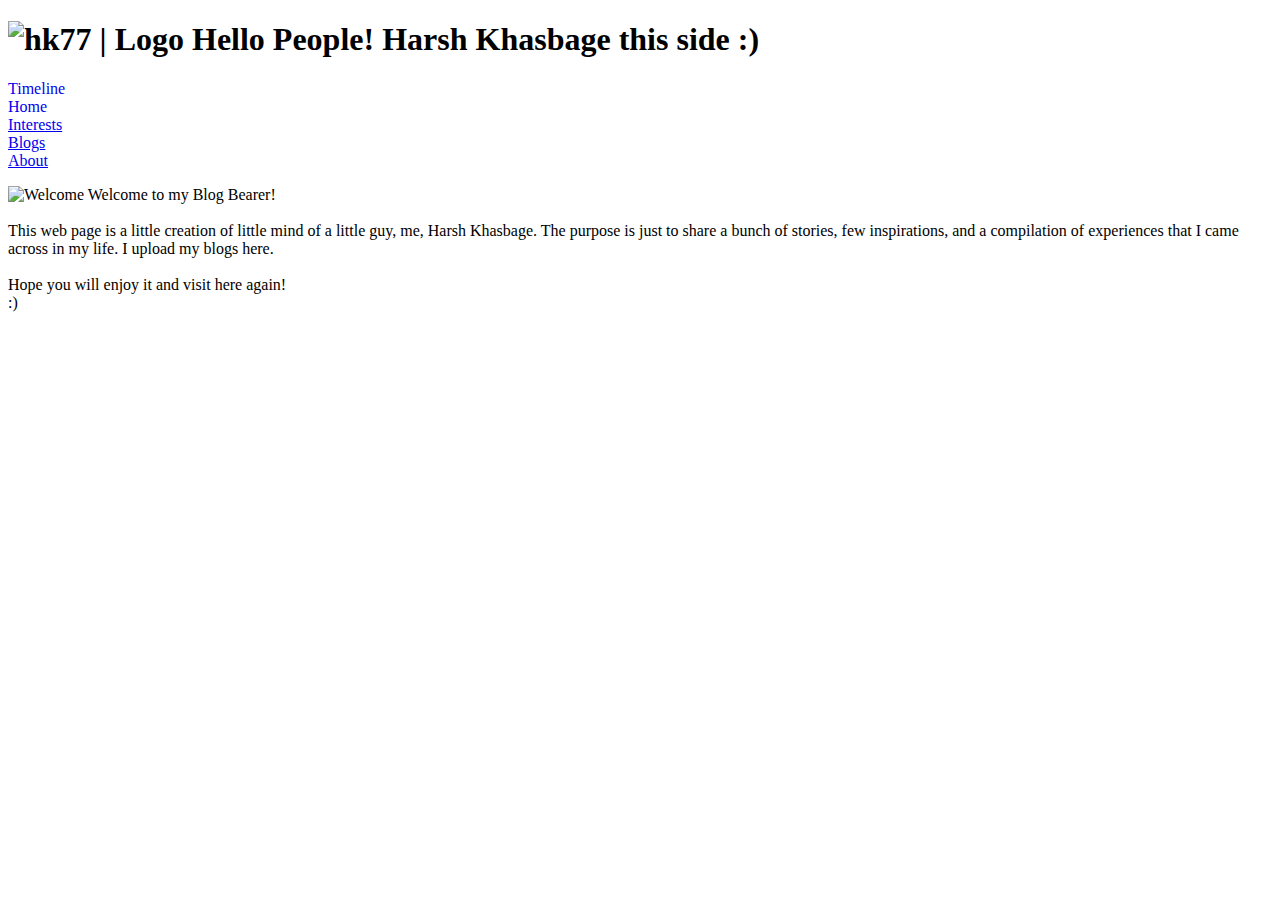
==== index.html @ db5c2b16 "Add files via upload" ====
<!DOCTYPE html>
<html lang="en">
<head>
    <meta charset="UTF-8">
    <meta http-equiv="X-UA-Compatible" content="IE=edge">
    <meta name="viewport" content="width=device-width, initial-scale=1.0">
    <title>hk77 | Home</title>
    <link rel="stylesheet" href="index.css">

    <link rel="apple-touch-icon" sizes="180x180" href="apple-touch-icon.png">
    <link rel="icon" type="image/png" sizes="32x32" href="favicon-32x32.png">
    <link rel="icon" type="image/png" sizes="16x16" href="favicon-16x16.png">
    <link rel="manifest" href="site.webmanifest">
    <link rel="mask-icon" href="safari-pinned-tab.svg" color="#5bbad5">
    <meta name="msapplication-TileColor" content="#da532c">
    <meta name="theme-color" content="#ffffff">
 
    <!-- 
        <link rel="icon" href="favicon-16x16.png">
    -->

    <link rel="preconnect" href="https://fonts.googleapis.com">
    <link rel="preconnect" href="https://fonts.gstatic.com" crossorigin>
    <link href="https://fonts.googleapis.com/css2?family=Babylonica&family=Concert+One&family=Luckiest+Guy&family=Monoton&family=Patrick+Hand&family=Rubik+Bubbles&family=Rubik+Microbe&family=Rubik+Moonrocks&family=Rubik+Puddles&family=Rubik+Wet+Paint&family=Shadows+Into+Light&display=swap" rel="stylesheet">
    <!--
        font-family: 'Babylonica', cursive;
        font-family: 'Monoton', cursive;
        font-family: 'Patrick Hand', cursive;
        font-family: 'Rubik Bubbles', cursive;
        font-family: 'Rubik Microbe', cursive;
        font-family: 'Rubik Moonrocks', cursive;
        font-family: 'Rubik Puddles', cursive;
        font-family: 'Rubik Wet Paint', cursive;
        font-family: 'Shadows Into Light', cursive;
    -->
</head>
<body>
    <div id="home_heading">
        <h1> <img src="hk77_logo.jpg" alt="hk77 | Logo" id="hk77_logo"> 
            Hello People! Harsh Khasbage this side :)</h1>
    </div>
    <!--
        <p><a href='https://www.freepik.com/vectors/cartoon-border'>Cartoon border vector created by brgfx - www.freepik.com</a></p>
    -->
    <p >
    <div class="navigation_bar" >
        <div class="navigation_bar_options" ><a href="timeline.html" style="text-decoration: none;" >Timeline</a></div>
        <div class="navigation_bar_options" ><a href="index.html" style="text-decoration: none;" >Home</a> </div>
        <div class="navigation_bar_options" ><a href="interests.html">Interests</a> </div>   
        <div class="navigation_bar_options" ><a href="blogs.html">Blogs</a> </div>
        <div class="navigation_bar_options" ><a href="about.html">About</a> </div>             
    </div>
    </p>
   
    <div id="home_main_text">

    <p>
        <img src="welcome.jpg" alt="Welcome" id="home_welcome">
        Welcome to my Blog Bearer!
        <br><br>
    This web page is a little creation of little mind of a little guy, me, Harsh Khasbage. The purpose is just to share a bunch of stories, few inspirations, and a compilation of experiences that I came across in my life. I upload my blogs here.
    <br> <br>
    Hope you will enjoy it and visit here again! 
    <br>
    :)
    </p>
    </div>
    <!--<a href='https://www.freepik.com/vectors/welcome-text'>Welcome text vector created by freepik - www.freepik.com</a>
    -->
    

    </body>
</html>
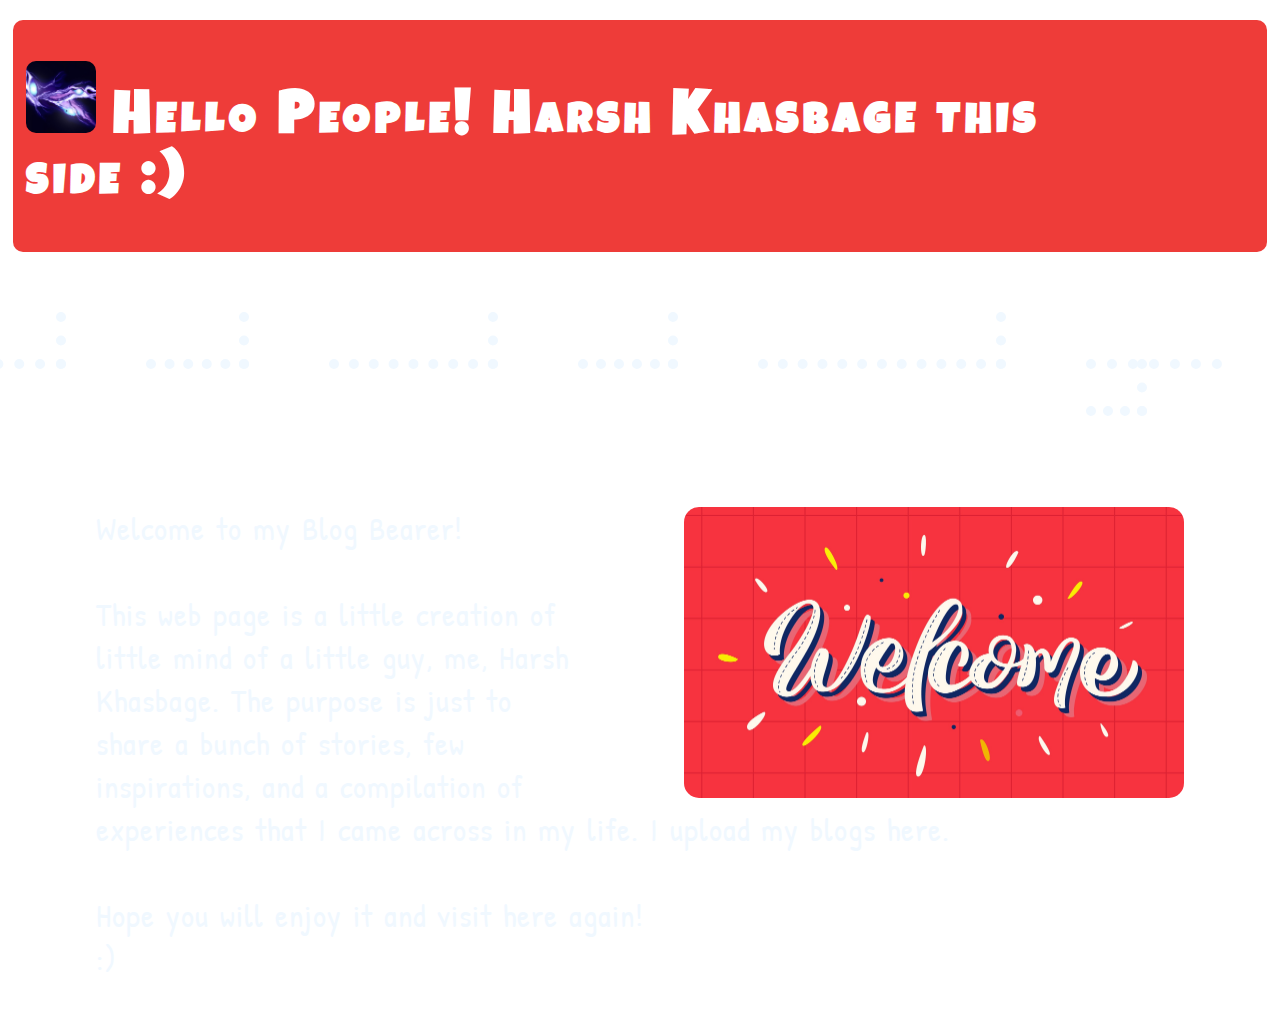
==== commit fdc91a0e: "Add files via upload" ====
--- a/index.html
+++ b/index.html
@@ -44,11 +44,12 @@
     -->
     <p >
     <div class="navigation_bar" >
-        <div class="navigation_bar_options" ><a href="timeline.html" style="text-decoration: none;" >Timeline</a></div>
-        <div class="navigation_bar_options" ><a href="index.html" style="text-decoration: none;" >Home</a> </div>
-        <div class="navigation_bar_options" ><a href="interests.html">Interests</a> </div>   
-        <div class="navigation_bar_options" ><a href="blogs.html">Blogs</a> </div>
-        <div class="navigation_bar_options" ><a href="about.html">About</a> </div>             
+        <div class="navigation_bar_options" id="timeline"><a href="timeline.html" style="text-decoration: none;" >Timeline</a></div>
+        <div class="navigation_bar_options" id="home"><a href="index.html" style="text-decoration: none;" >Home</a> </div>
+        <div class="navigation_bar_options" id="interests"><a href="interests.html">Interests</a> </div>   
+        <div class="navigation_bar_options" id="blogs"><a href="blogs.html">Blogs</a> </div>
+        <div class="navigation_bar_options" id="achievements"><a href="achievements.html">Achievements</a> </div>
+        <div class="navigation_bar_options" id="contact"><a href="contact me.html">Contact me</a> </div>             
     </div>
     </p>
    
--- a/index.css
+++ b/index.css
@@ -0,0 +1,101 @@
+#home_heading{
+    background-color: #ee3c39;
+    margin: 20px 5px;
+    padding: 0.1% 10% 0.1% 1%;  
+    /*border-style: dashed;*/
+    border-radius: 10px;
+    color: white;
+    font-family: 'Patrick Hand', cursive;
+    font-size: 30px;
+    font-family: 'Rubik Moonrocks', cursive;
+    font-family: 'Rubik Microbe', cursive;
+    font-family: 'Luckiest Guy', cursive;
+    font-variant:small-caps ; 
+    letter-spacing: 5px;
+}
+
+#hk77_logo{
+    position: inherit;
+    width: 70px;
+    border-radius: 10px;
+}
+
+body{
+    background-image: url(home_bg.jpg);
+    background-size: 100%;
+}
+
+.navigation_bar{ 
+    display:flex;
+    justify-content: flex-end;
+    flex-flow: row;
+    
+}
+
+.navigation_bar_options{
+    font-size: 40px;
+    font-family: 'Concert One', cursive;
+    color: aliceblue;
+    margin: 20px;
+    padding: 20px;
+
+    /*border: 2px solid white;
+*/
+
+}
+
+/*I ALWAYS FORGET THIS ONE*/
+.navigation_bar a{
+    color: white;
+    text-decoration: none;
+
+    border: 10px;
+    border-style: none dotted dotted none;
+    border-color: aliceblue;
+
+}
+
+#timeline:hover{
+    background-color: rgb(153, 199, 84);
+    border-radius: 10px;
+}
+#home:hover{
+    background-color: #ee3c39;
+    border-radius: 10px;
+}
+#interests:hover{
+    background-color: rgb(47, 182, 255);
+    border-radius: 10px;
+}
+#blogs:hover{
+    background-color: rgb(250, 145, 48);
+    border-radius: 10px;
+}
+#achievements:hover{
+    background-color: rgb(0, 0, 0);
+    border-radius: 10px;
+}
+#contact:hover{
+    background-color: rgb(184, 76, 231);
+    border-radius: 10px;
+}
+
+#home_main_text{
+    font-size: 200%;
+    color: aliceblue;
+    padding: 1% 7%;
+    font-family: 'Patrick Hand', cursive;
+    letter-spacing: 1px;
+    word-spacing: 3px;
+    
+
+}
+
+#home_welcome{
+    height: auto;
+    width: 500px;
+    float: right;
+    margin-left: 100px;
+    border-radius: 15px ;
+    
+}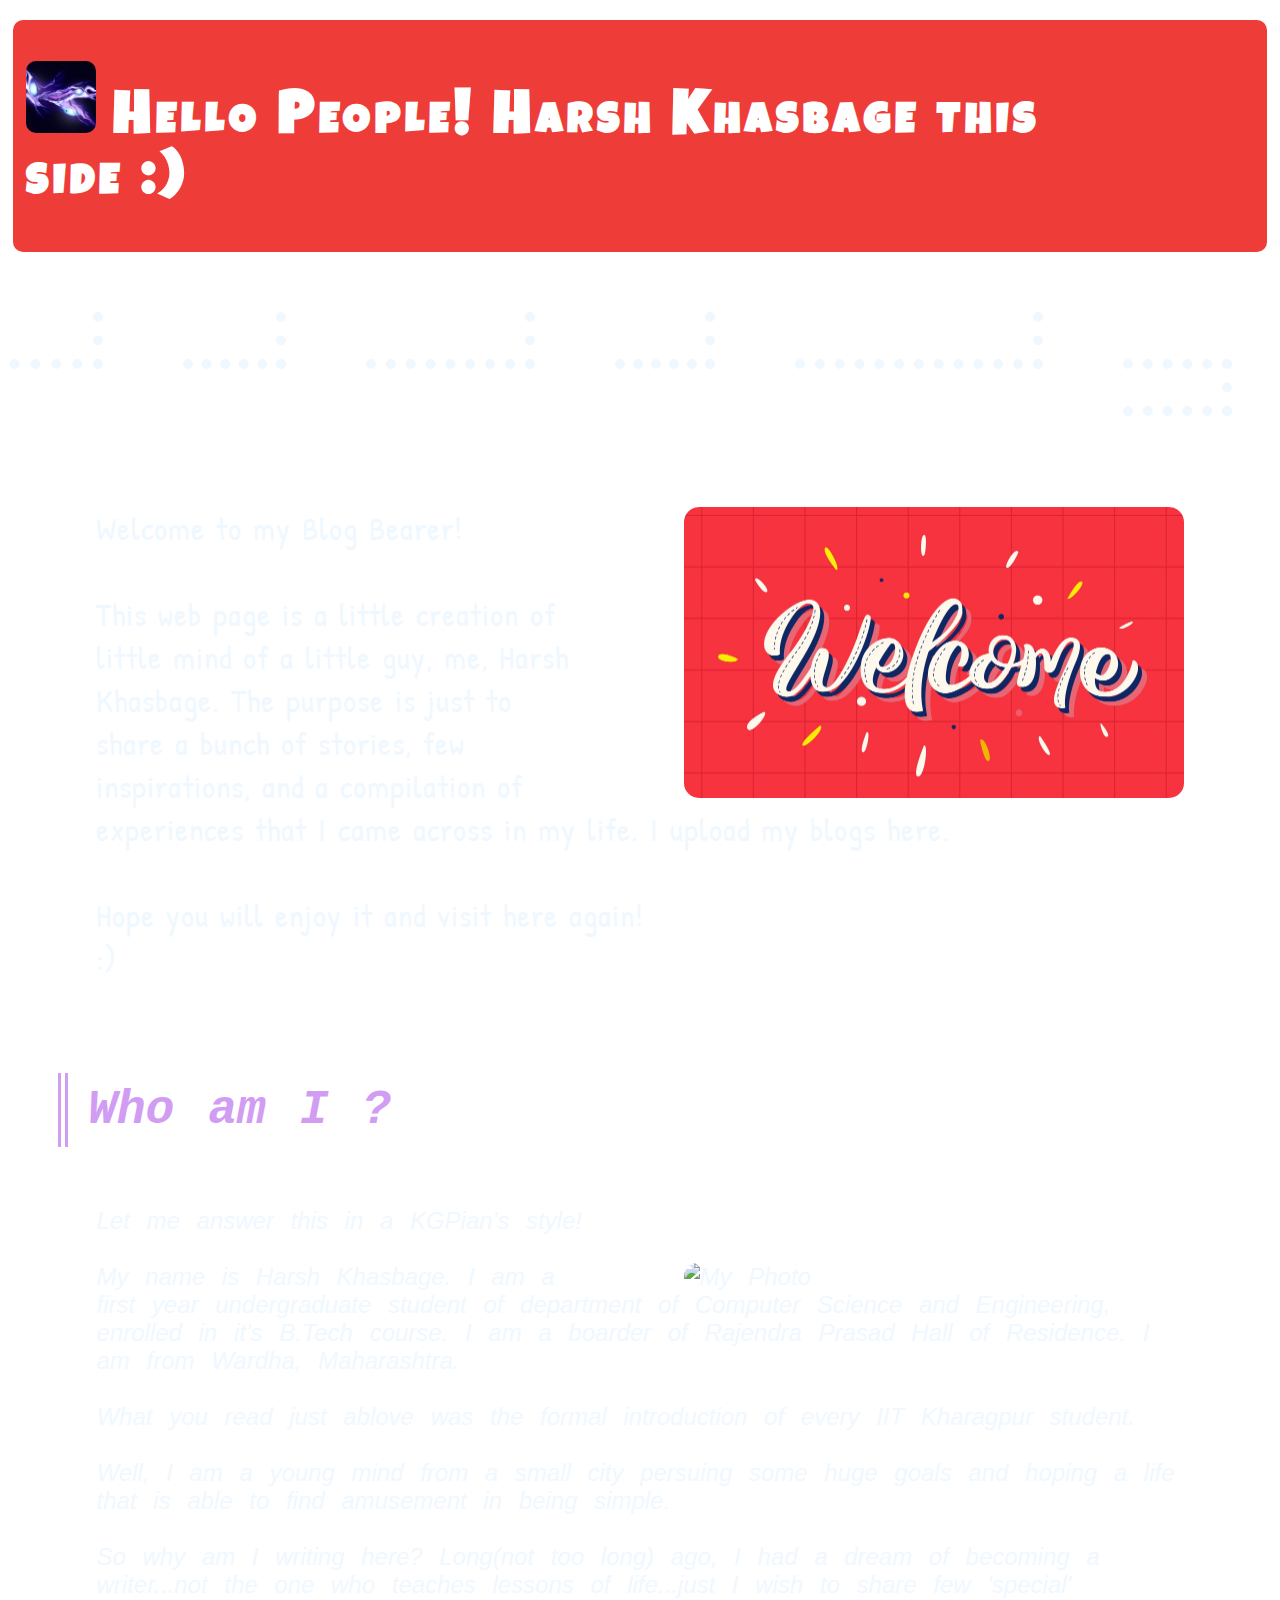
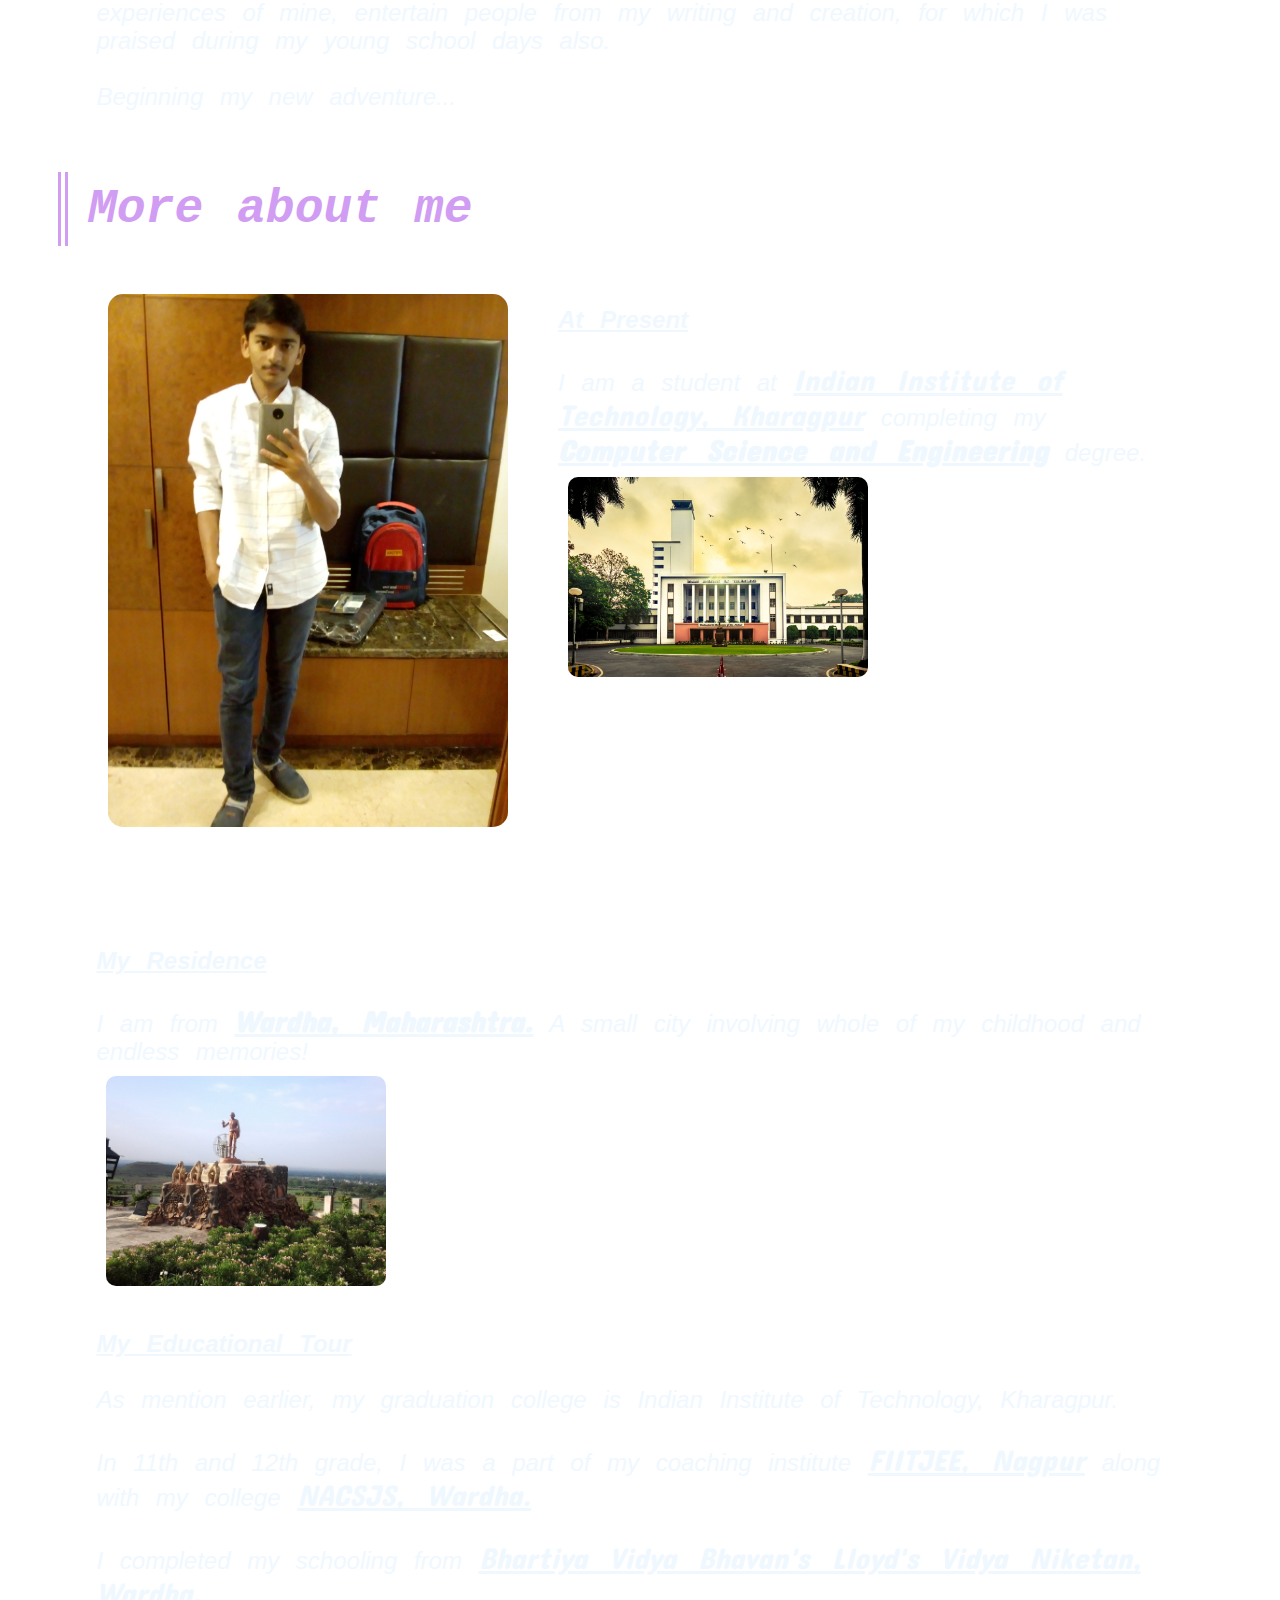
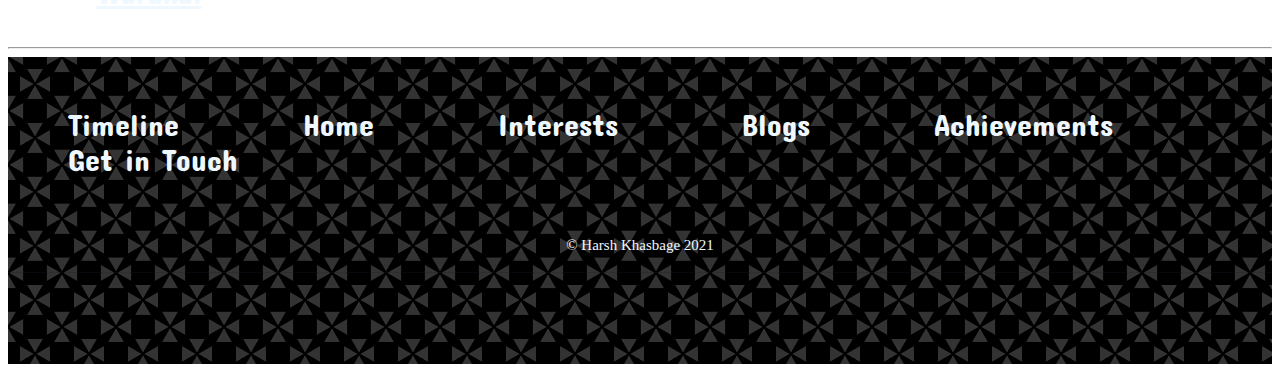
==== commit 698e677d: "Add files via upload" ====
--- a/index.html
+++ b/index.html
@@ -44,20 +44,23 @@
     -->
     <p >
     <div class="navigation_bar" >
-        <div class="navigation_bar_options" id="timeline"><a href="timeline.html" style="text-decoration: none;" >Timeline</a></div>
-        <div class="navigation_bar_options" id="home"><a href="index.html" style="text-decoration: none;" >Home</a> </div>
-        <div class="navigation_bar_options" id="interests"><a href="interests.html">Interests</a> </div>   
-        <div class="navigation_bar_options" id="blogs"><a href="blogs.html">Blogs</a> </div>
-        <div class="navigation_bar_options" id="achievements"><a href="achievements.html">Achievements</a> </div>
-        <div class="navigation_bar_options" id="contact"><a href="contact me.html">Contact me</a> </div>             
+        <!--<div id="navigation_bar_id">-->
+            <div class="navigation_bar_options" id="timeline"><a href="timeline.html" style="text-decoration: none;" >Timeline</a></div>
+            <div class="navigation_bar_options" id="home"><a href="index.html" style="text-decoration: none;" >Home</a> </div>
+            <div class="navigation_bar_options" id="interests"><a href="interests.html">Interests</a> </div>   
+            <div class="navigation_bar_options" id="blogs"><a href="blogs.html">Blogs</a> </div>
+            <div class="navigation_bar_options" id="achievements"><a href="achievements.html">Achievements</a> </div>
+            <div class="navigation_bar_options" id="contact"><a href="contact me.html">Get in Touch</a> </div>             
+        <!--</div>-->
+        
     </div>
     </p>
    
     <div id="home_main_text">
 
     <p>
+        Welcome to my Blog Bearer!
         <img src="welcome.jpg" alt="Welcome" id="home_welcome">
-        Welcome to my Blog Bearer!
         <br><br>
     This web page is a little creation of little mind of a little guy, me, Harsh Khasbage. The purpose is just to share a bunch of stories, few inspirations, and a compilation of experiences that I came across in my life. I upload my blogs here.
     <br> <br>
@@ -68,7 +71,70 @@
     </div>
     <!--<a href='https://www.freepik.com/vectors/welcome-text'>Welcome text vector created by freepik - www.freepik.com</a>
     -->
-    
+    <div id="who_am_i" >
+        <h3 >Who am I ?</h3>
+        <p id="my_intro">
+            Let me answer this in a KGPian's style!
+            <br><br>
+        
+            <img src="my_photo.png" alt="My Photo" id="my_photo">
+            
+            My name is Harsh Khasbage. I am a first year undergraduate student of department of Computer Science and Engineering, enrolled in it's B.Tech course. I am a boarder of Rajendra Prasad Hall of Residence. I am from Wardha, Maharashtra.
+            <br><br>
+            What you read just ablove was the formal introduction of every IIT Kharagpur student. 
+            <br><br>
+            Well, I am a young mind from a small city persuing some huge goals and hoping a life that is able to find amusement in being simple.
+            <br><br>
+            So why am I writing here? Long(not too long) ago, I had a dream of becoming a writer...not the one who teaches lessons of life...just I wish to share few 'special' experiences of mine, entertain people from my writing and creation, for which I was praised during my young school days also.
+            <br><br>
+            Beginning my new adventure...  
+            
+        </p>
+    </div>
+    <div >
+        <h3>More about me</h3>
+        <img src="my_photo2.jpg" alt="My Photo" id="my_photo2">
+        <p id="more_about_me">
+           <!-- <h2>At Present</h2> -->
+           <b><u> At Present </u></b> 
+           <br><br>
+            I am a student at <a href="http://www.iitkgp.ac.in" class="link">Indian Institute of Technology, Kharagpur</a> completing my <a href="http://cse.iitkgp.ac.in" class="link"> <b> Computer Science and Engineering</a></b> degree.
+            <img src="iitkgp.jpg" alt="Main Building, IIT Kharagpur" width="auto" height="200px" class="map">
+            <iframe src="https://www.google.com/maps/embed?pb=!1m18!1m12!1m3!1d1994.7332725781582!2d87.30883771036443!3d22.318411445432307!2m3!1f0!2f0!3f0!3m2!1i1024!2i768!4f13.1!3m3!1m2!1s0x3a1d4404ef05b8c7%3A0x1ff255c90a52ac18!2sIIT%20Kharagpur%2C%20Main%20Academic%20Building!5e0!3m2!1sen!2sin!4v1649938372569!5m2!1sen!2sin" width="30%" height="200" style="border:0;" allowfullscreen="" loading="lazy" referrerpolicy="no-referrer-when-downgrade" class="map"></iframe>
+            <br><br>
+            <b><u>My Residence</u></b>
+            <br><br> 
+            I am from <a href="https://goo.gl/maps/6KWzAeLZuLGPXtQX7" class="link"> <b> Wardha, Maharashtra.</a></b> A small city  involving whole of my childhood and endless memories! <br>
+            <img src="wardha.jpg" alt="Ghandhi Hill | Wardha" width="auto" height="210px" class="map">
+            <iframe src="https://www.google.com/maps/embed?pb=!1m18!1m12!1m3!1d119393.51509812044!2d78.54264537119742!3d20.74887496724855!2m3!1f0!2f0!3f0!3m2!1i1024!2i768!4f13.1!3m3!1m2!1s0x3bd47f04f15aa69d%3A0xe76e35b13382a66c!2sWardha%2C%20Maharashtra!5e0!3m2!1sen!2sin!4v1649920884748!5m2!1sen!2sin" width="30%" height="210px" style="border:0;" allowfullscreen="" loading="lazy" referrerpolicy="no-referrer-when-downgrade" class="map"></iframe>
 
+            <br><br>
+            <b><u>My Educational Tour</u></b>
+            <br><br>
+            As mention earlier, my graduation college is Indian Institute of Technology, Kharagpur.
+            <!-- <img src="kgp_logo.png" alt="IIT Kharagpur Logo" class="map" width="auto" height="200px"> -->
+            <br><br>
+            In 11th and 12th grade, I was a part of my coaching institute <a href="https://www.fiitjee.com/" class="link"> FIITJEE, Nagpur</a> along with my college <a href="http://nacscwardha.org/" class="link"> NACSJS, Wardha.</a>
+            <br><br>
+            I completed my schooling from <a href="https://www.blvn.edu.in/" class="link"> Bhartiya Vidya Bhavan's Lloyd's Vidya Niketan, Wardha.</a>
+
+        </P>
+    </div>
+    <div >
+
+    </div>
+    <hr>
+    <footer id="footer">
+
+        <nav id="footer_nav">
+            <a href="timeline.html" style="text-decoration: none;" class="link2">Timeline</a>
+            <a href="#home_heading" style="text-decoration: none;" class="link2">Home</a> 
+            <a href="interests.html" style="text-decoration: none"; class="link2">Interests</a>    
+            <a href="blogs.html" style="text-decoration: none"; class="link2">Blogs</a>
+            <a href="achievements.html" style="text-decoration: none;" class="link2">Achievements</a> </div>
+            <a href="contact me.html" style="text-decoration: none;" class="link2">Get in Touch</a> </div>
+        </nav>
+        <span class="coyright">&copy; Harsh Khasbage 2021</span>
+    </footer>
     </body>
 </html>--- a/index.css
+++ b/index.css
@@ -25,11 +25,21 @@
     background-size: 100%;
 }
 
+@media screen and (max-width: 768px)
+{
+    .navigation_bar{
+        /*float: column;*/
+        width: auto;
+    }
+
+    #navigation_bar_id{
+        flex-flow: column;
+    }
+}
 .navigation_bar{ 
     display:flex;
     justify-content: flex-end;
-    flex-flow: row;
-    
+    /*flex-flow: row;**/
 }
 
 .navigation_bar_options{
@@ -87,8 +97,6 @@
     font-family: 'Patrick Hand', cursive;
     letter-spacing: 1px;
     word-spacing: 3px;
-    
-
 }
 
 #home_welcome{
@@ -97,5 +105,123 @@
     float: right;
     margin-left: 100px;
     border-radius: 15px ;
-    
+}
+
+h3{ 
+    margin-left: 50px;
+    padding: 10px 20px ;
+    font-size: 300%;
+    color: #d19df3;
+    font-style: italic;
+    word-spacing: 5px;
+    font-family: 'Roboto Mono', monospace;
+    border-color: #d19df3;
+    border-style: none none none double;
+    border-width: 10px;
+}
+
+h3:hover{
+    margin-left: 50px;
+    padding: 10px 20px ;
+    font-size: 300%;
+    color:aquamarine;
+    font-style: italic;
+    word-spacing: 5px;
+    font-family: 'Roboto Mono', monospace;
+    border-color:#d19df3;
+    border-style: none none none double;
+    border-width: 10px;
+    text-decoration: underline;
+}
+
+#my_intro{
+    font-size: 150%;
+    color: aliceblue;
+    padding: 1% 7%;
+    letter-spacing: 0px;
+    word-spacing: 10px;
+    font-family: 'Fira Sans', sans-serif;
+    font-style: italic; 
+}
+
+#my_photo{
+    height: auto;
+    width: 500px;
+    float: right;
+    margin-left: 100px;
+    border-radius: 15px ;
+}
+
+#my_photo2{
+    height: auto;
+    width: 400px;
+    float:left;
+    margin-left: 100px;
+    border-radius: 15px ;
+    margin-right: 50px;
+}/*
+#my_photo2:hover{
+    display: Location- Room by FIITJEE Dehli  Radisson Blu Plaza, New Dehli
+}*/
+
+h2{
+    font-size: 150%;
+    color: aliceblue;
+    padding: 1% 7%;
+    letter-spacing: 0px;
+    word-spacing: 10px;
+    font-family: 'Fira Sans', sans-serif;
+    font-style: italic;
+}
+#more_about_me{
+    font-size: 150%;
+    color: aliceblue;
+    padding: 1% 7%;
+    letter-spacing: 0px;
+    word-spacing: 10px;
+    font-family: 'Fira Sans', sans-serif;
+    font-style: italic; 
+}
+
+.link{
+    color: aliceblue;
+    font-size: 30px;
+    font-family: 'Concert One', cursive;
+}
+
+.map{
+    margin: 10px;
+    border-radius: 10px;
+}
+
+footer{
+    background-image: url(footer_background.png);
+    padding: 50px 0px;
+}
+
+.link2{
+    color: aliceblue;
+    font-size: 30px;
+    font-family: 'Concert One', cursive;
+    margin: 20px;
+    padding: 40px ;
+    align-items: center;
+}
+/*
+.copyright{
+    color: aliceblue;
+    font-size: 30px;
+    font-family: 'Concert One', cursive;
+    margin: 20px;
+    padding: 40px ;
+    align-items: center;
+}
+*/
+footer span{
+    color: aliceblue;
+    font-size: 15px;
+    margin: 20px;
+    padding: 40px ;
+    justify-content: center;
+    display: flex;
 }